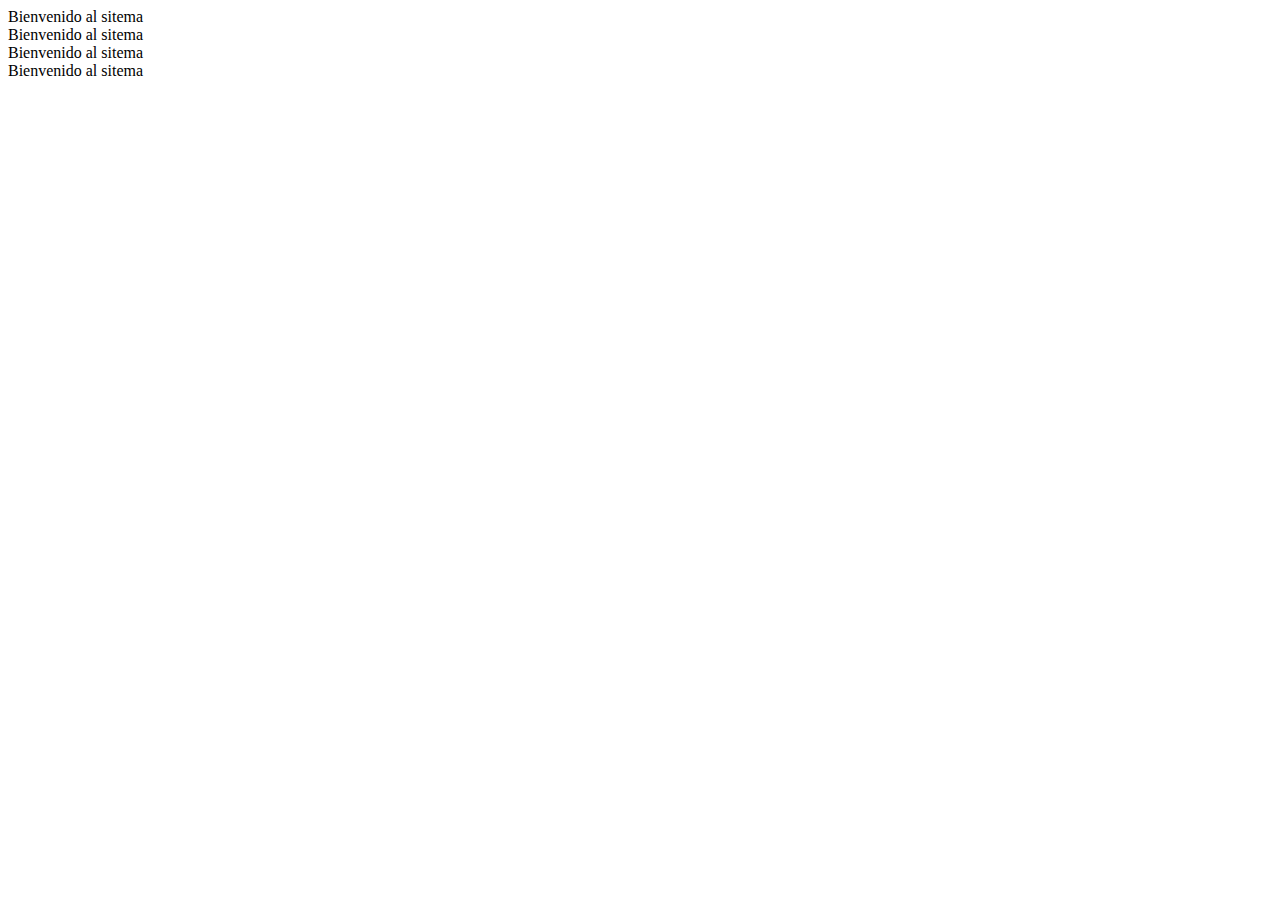
==== inicio.html @ 53a4a3bc "feat: added js to git" ====
<!DOCTYPE html>
<html lang="en">
<head>
  <meta charset="UTF-8">
  <meta http-equiv="X-UA-Compatible" content="IE=edge">
  <meta name="viewport" content="width=device-width, initial-scale=1.0">
  <title>Inicio del usuario</title>
</head>
<body>
  <div>Bienvenido al sitema</div>
  <div>Bienvenido al sitema</div>
  <div>Bienvenido al sitema</div>
  <div>Bienvenido al sitema</div>
</body>
</html>
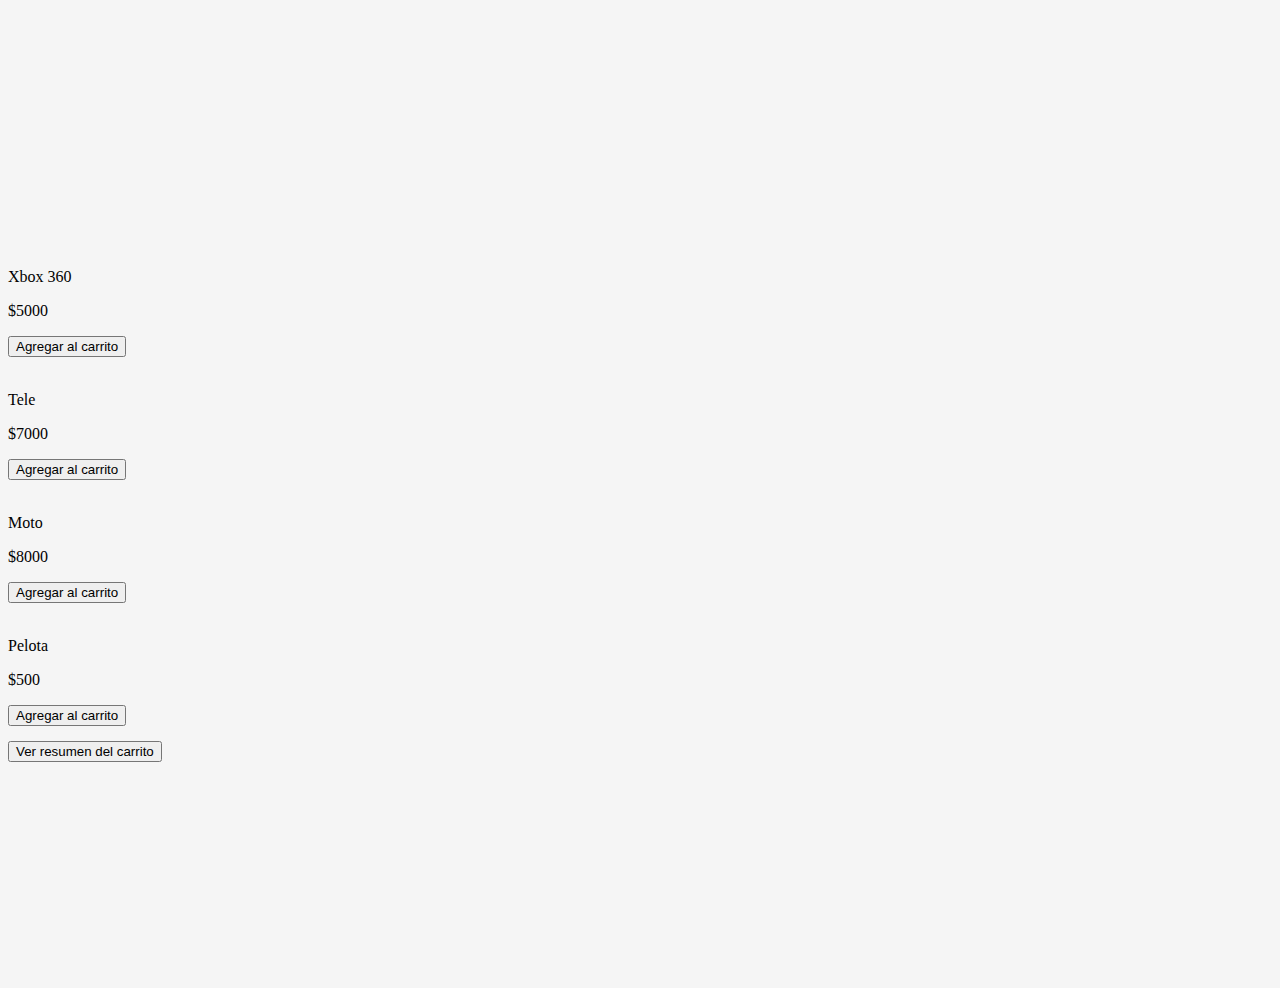
==== commit 8ab4e6e3: "feat: updated" ====
--- a/inicio.html
+++ b/inicio.html
@@ -4,12 +4,57 @@
   <meta charset="UTF-8">
   <meta http-equiv="X-UA-Compatible" content="IE=edge">
   <meta name="viewport" content="width=device-width, initial-scale=1.0">
-  <title>Inicio del usuario</title>
+  
+  <link href="https://cdn.jsdelivr.net/npm/bootstrap@5.0.0-beta3/dist/css/bootstrap.min.css" rel="stylesheet" integrity="sha384-eOJMYsd53ii+scO/bJGFsiCZc+5NDVN2yr8+0RDqr0Ql0h+rP48ckxlpbzKgwra6" crossorigin="anonymous">
+  <link rel="stylesheet" href="https://cdn.jsdelivr.net/npm/bootstrap-icons@1.4.1/font/bootstrap-icons.css">
+  <link href="./css/style.css" rel="stylesheet">
+  
+  <title>Login</title>
 </head>
 <body>
-  <div>Bienvenido al sitema</div>
-  <div>Bienvenido al sitema</div>
-  <div>Bienvenido al sitema</div>
-  <div>Bienvenido al sitema</div>
+  <main class="container">
+    <div class="row">
+      <article class="col-sm-3">
+        <img src="" alt="">
+        <p>Xbox 360</p>
+        <p>$5000</p>
+        <button class="btn btn-primary" 
+          onclick="agregarProducto('Xbox 360', 5000)"
+        >
+          Agregar al carrito</button>
+      </article>
+      <article class="col-sm-3">
+        <img src="" alt="">
+        <p>Tele</p>
+        <p>$7000</p>
+        <button class="btn btn-primary" onclick="agregarProducto('Tele', 7000)">
+          Agregar al carrito</button>
+      </article>
+      <article class="col-sm-3">
+        <img src="" alt="">
+        <p>Moto</p>
+        <p>$8000</p>
+        <button class="btn btn-primary" onclick="agregarProducto('Moto', 8000)">Agregar al carrito</button>
+      </article>
+      <article class="col-sm-3">
+        <img src="" alt="">
+        <p>Pelota</p>
+        <p>$500</p>
+        <button class="btn btn-primary" onclick="agregarProducto('Pelota', 500)">Agregar al carrito</button>
+      </article>
+    </div>
+    <div class="row">
+      <button class="btn btn-secondary" style="margin-top: 15px;" onclick="mostrarProductos()">
+        <span id="total-productos"></span>
+        Ver resumen del carrito
+      </button>
+    </div>
+    <div class="row">
+      <div id="contenedor-productos">
+
+      </div>
+    </div>
+  </main>
+  <script src="./js/carrito.js"></script>
 </body>
 </html>--- a/css/style.css
+++ b/css/style.css
@@ -0,0 +1,40 @@
+body {
+  display: flex;
+  align-items: center;
+  padding-top: 40px;
+  padding-bottom: 40px;
+  background-color: #f5f5f5;
+}
+html, body {
+  height: 100%;
+}
+
+.form-container { 
+  text-align: center;
+  width: 100%;
+  max-width: 330px;
+  padding: 15px;
+  margin: auto;
+  background-color: #e2e2e2;
+}
+
+.titulo-rojo {
+  color: red;
+  font-size: 40px;
+}
+
+.my-button {
+  margin: 20px 0;
+}
+
+.my-title {
+  margin-bottom: 15px;
+}
+
+#recuerdame {
+  float: none;
+}
+
+.error-message {
+  color: red;
+}